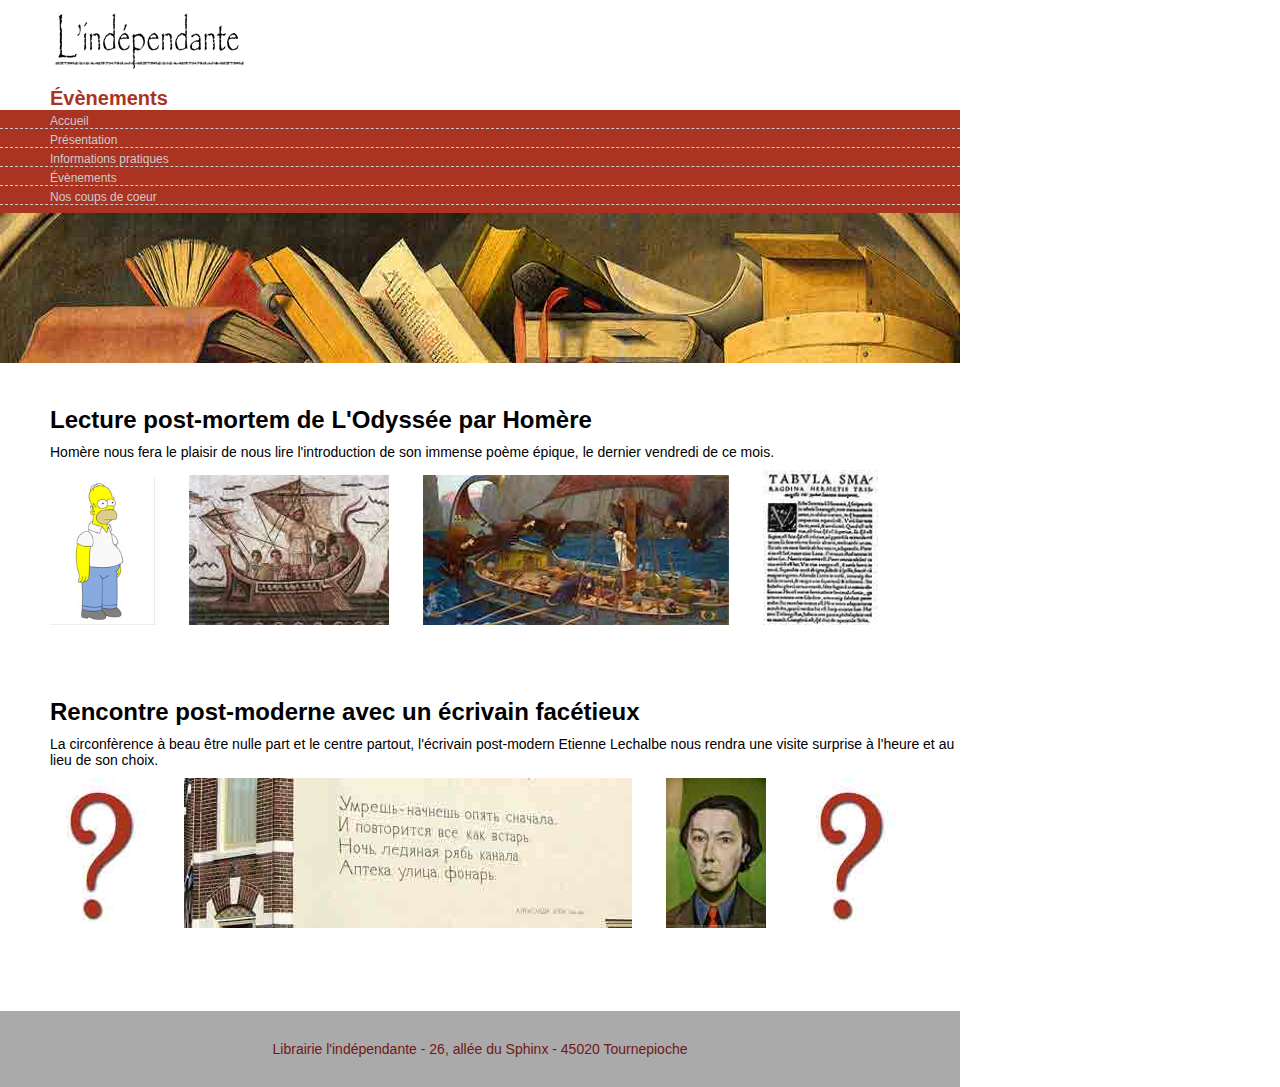
==== html/evenements.html @ 6003f6f3 "Première version de la site-vitrine" ====
<!DOCTYPE html>
<html lang="fr">
	<head>
		<meta charset="utf-8">
		<title>Évènements</title>
		<link href="../style.css" rel="stylesheet" type="text/css">
	</head>
	<body>
	    <main>
	        <img src="../img/logo.gif" class=logo width="200" heigth="84">
	        <h1 class=title>Évènements</h1>
	        <menu>
	        	<nav>
	        		<ul>
		        		<li><a class="a-menu" href="../index.html" class="a-menu">Accueil</a></li>
		        		<li><a href="presentation.html" class="a-menu">Présentation</a></li>
		        		<li><a href="infos-pratiques.html" class="a-menu">Informations pratiques</a></li>
		        		<li><a href="evenements.html" class="a-menu">Évènements</a></li>
		        		<li><a href="coups-de-coeur.html" class="a-menu">Nos coups de coeur</a></li>
	        		</ul>
	            </nav>
	            <img src="../img/bandeau.jpg" width="960" height="150">
	        </menu>	
	    </main>
	    <section>
	        <div>   
	            <h2>Lecture post-mortem de L'Odyssée par Homère</h2>
	            <p>Homère nous fera le plaisir de nous lire l'introduction de son immense poème épique, le dernier vendredi de ce mois.</p>
	            <aside>   
	                <img src="../img/homere.jpg" alt="homère lisant l'Odyssée" width="105" heigth="150" hspace="30px">
	                <img class="img-evenem" src="../img/mosaique.jpg" alt="une mosaïque représentant l'Odyssée" width="200" heigth="150"  hspace="30px">
	                <img class="img-evenem" src="../img/sirene.jpg" alt="un tableau représentant Ulysse face aux sirènes" width="306" heigth="150"  hspace="30px">
	                <img class="img-evenem" src="../img/grec.jpg" alt="une page de l'Odyssée" width="115" heigth="150">
	            </aside>
	            <h2>Rencontre post-moderne avec un écrivain facétieux</h2>
	            <p>La circonfèrence à beau être nulle part et le centre partout, l'écrivain post-modern Etienne Lechalbe nous rendra une visite surprise à l'heure et au lieu de son choix.</p>
	            <aside>    
	                <img src="../img/surprise.jpg" alt="mystère" width="100" heigth="150"  hspace="30px">
	                <img class="img-evenem" src="../img/post-modern.jpg" alt="inscriptions sur un mur" width="448" heigth="150"  hspace="30px">
	                <img class="img-evenem" src="../img/portrait.jpg" alt="portrait du poète" width="100" heigth="150"  hspace="30px">
	                <img class="img-evenem" src="../img/surprise.jpg" alt=" mystère" width="100" heigth="150">
	           </aside>
	        </div>     
	    </section>
	    <footer>
	        Librairie l'indépendante - 26, allée du Sphinx - 45020 Tournepioche 
	    </footer>
	</body>
</html>
---- style.css ----
*{
	margin:0;
	padding:0;
	font-family:sans-serif;
    font-size:14px;
}
body{
    width:960px;
}
.logo, h1, .a-menu, section{
	margin-left: 50px;
}
li{
	list-style-type: none ;
	border-bottom:1px dashed #cccccc;
	padding-top:2px ;
}
ul{background-color:#aa3322;
padding-bottom:8px ;
}
/*Liens du menu*/
.a-menu{
	font-size:12px ;
	color:#cccccc;
	text-decoration: none;
}
.a-menu:hover{
    color:#ffffff;
}
/*Liens hors menu*/
a{
	text-decoration:none;
	color:#aa3322;
}
a:hover{color:#aaaaaa;}
h1{
	font-size:20px ;
	color:#aa3322;
}
h2{
	margin-top:40px ;
	margin-bottom:10px;
	font-size: 24px;
}
h3{
	font-size: 18px;
}
/*Images page évènements*/
aside{ padding-bottom:30px; }
.img-evenem{
    padding-top: 10px;
    padding-left: 30px;
  }

/*ici le pied de page*/
footer{
	text-align:center;
	color:#721717;
	background-color:#aaaaaa;
	margin-top:50px;
	padding-top:30px;
	padding-bottom:30px;
}
/* Stylisation page coups du coeur */
blockquote{
	border:1px dashed #aa3322;
	background-color:#ededed;
	width:450px;
	font-size: 16px;
	margin-left: 40px;
	margin-top: 10px;
	padding:15px 20px 15px 15px;
}
/*Page infos pratique*/
.horaires{padding-bottom: 10px;}
table{border-collapse: collapse;
	
	width:650px;
	border-color:#aa3322;	
}	
th{
	font-size: 14px;
    padding-top:5px;
    padding-bottom: 5px;
      color:black;
      border-color:#aa3322;		    
}
td{
	font-size: 12px;
	  color:black;
	  border-color:#aa3322;	
	text-align: center;
    padding-top:5px;
    padding-bottom: 5px;
    
}
/*Page présentation*/
 .p-space{
    padding-bottom:15px;
    padding-top: 10px;
  }
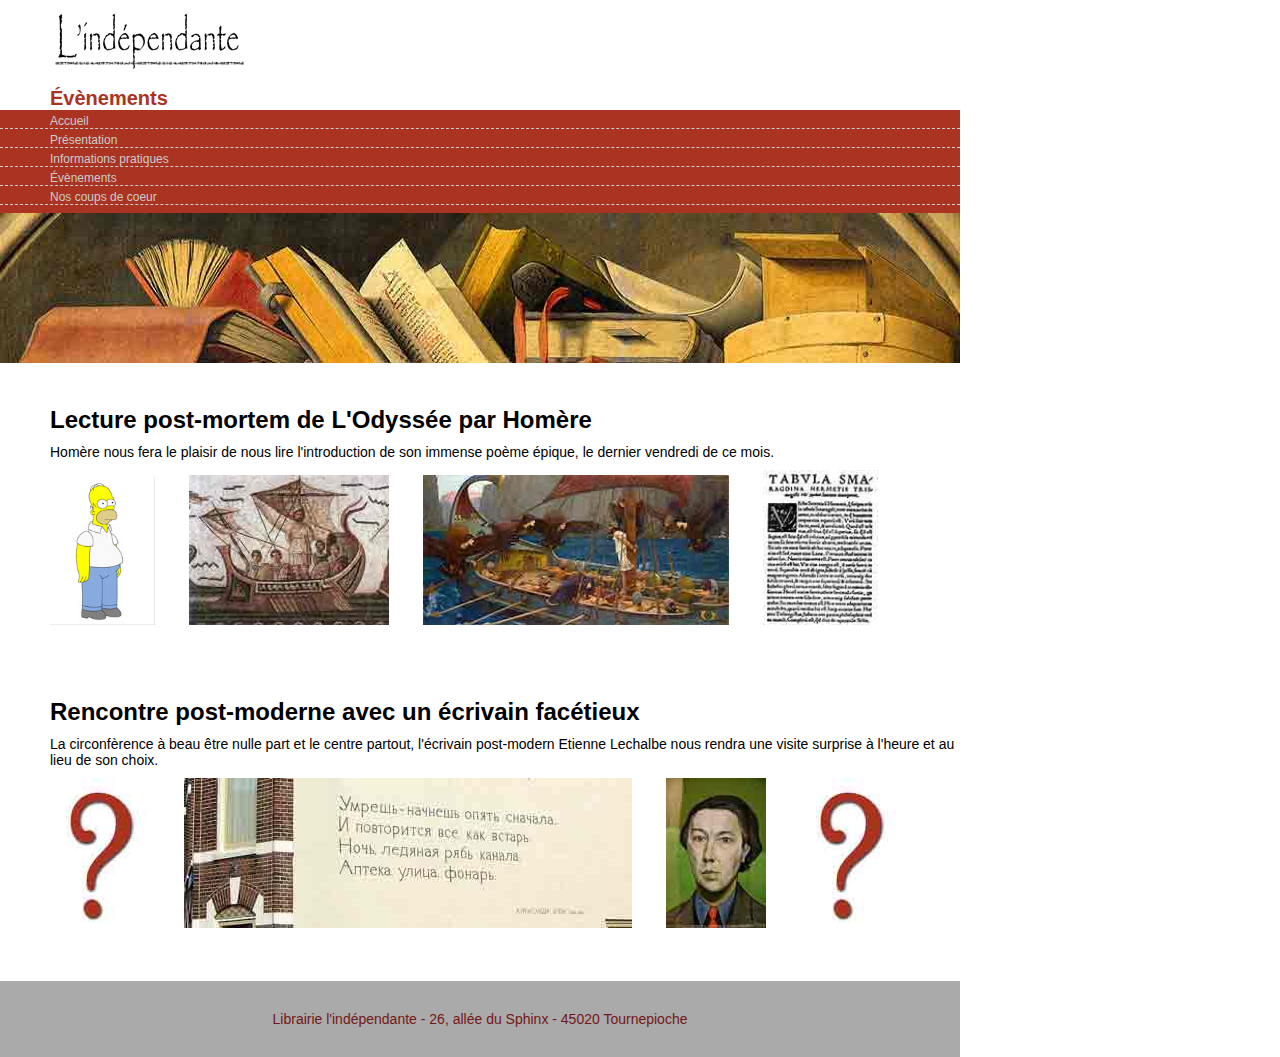
==== commit ee9c5c10: "Quelques changements dans la structure du code" ====
--- a/html/evenements.html
+++ b/html/evenements.html
@@ -6,10 +6,9 @@
 		<link href="../style.css" rel="stylesheet" type="text/css">
 	</head>
 	<body>
-	    <main>
+	    <header>
 	        <img src="../img/logo.gif" class=logo width="200" heigth="84">
 	        <h1 class=title>Évènements</h1>
-	        <menu>
 	        	<nav>
 	        		<ul>
 		        		<li><a class="a-menu" href="../index.html" class="a-menu">Accueil</a></li>
@@ -19,31 +18,32 @@
 		        		<li><a href="coups-de-coeur.html" class="a-menu">Nos coups de coeur</a></li>
 	        		</ul>
 	            </nav>
-	            <img src="../img/bandeau.jpg" width="960" height="150">
-	        </menu>	
-	    </main>
+	            <img src="../img/bandeau.jpg" width="960" height="150">	
+	    </header>
 	    <section>
 	        <div>   
 	            <h2>Lecture post-mortem de L'Odyssée par Homère</h2>
 	            <p>Homère nous fera le plaisir de nous lire l'introduction de son immense poème épique, le dernier vendredi de ce mois.</p>
-	            <aside>   
+	            <div class="block-images">   
 	                <img src="../img/homere.jpg" alt="homère lisant l'Odyssée" width="105" heigth="150" hspace="30px">
 	                <img class="img-evenem" src="../img/mosaique.jpg" alt="une mosaïque représentant l'Odyssée" width="200" heigth="150"  hspace="30px">
 	                <img class="img-evenem" src="../img/sirene.jpg" alt="un tableau représentant Ulysse face aux sirènes" width="306" heigth="150"  hspace="30px">
 	                <img class="img-evenem" src="../img/grec.jpg" alt="une page de l'Odyssée" width="115" heigth="150">
-	            </aside>
+				</div>
 	            <h2>Rencontre post-moderne avec un écrivain facétieux</h2>
 	            <p>La circonfèrence à beau être nulle part et le centre partout, l'écrivain post-modern Etienne Lechalbe nous rendra une visite surprise à l'heure et au lieu de son choix.</p>
-	            <aside>    
+	            <div>    
 	                <img src="../img/surprise.jpg" alt="mystère" width="100" heigth="150"  hspace="30px">
 	                <img class="img-evenem" src="../img/post-modern.jpg" alt="inscriptions sur un mur" width="448" heigth="150"  hspace="30px">
 	                <img class="img-evenem" src="../img/portrait.jpg" alt="portrait du poète" width="100" heigth="150"  hspace="30px">
 	                <img class="img-evenem" src="../img/surprise.jpg" alt=" mystère" width="100" heigth="150">
-	           </aside>
+	           </div>
 	        </div>     
 	    </section>
 	    <footer>
-	        Librairie l'indépendante - 26, allée du Sphinx - 45020 Tournepioche 
+			<div class="footer">
+	            Librairie l'indépendante - 26, allée du Sphinx - 45020 Tournepioche 
+		    </div>
 	    </footer>
 	</body>
 </html>--- a/style.css
+++ b/style.css
@@ -46,7 +46,7 @@
 	font-size: 18px;
 }
 /*Images page évènements*/
-aside{ padding-bottom:30px; }
+.block-images{ padding-bottom:30px; }
 .img-evenem{
     padding-top: 10px;
     padding-left: 30px;
